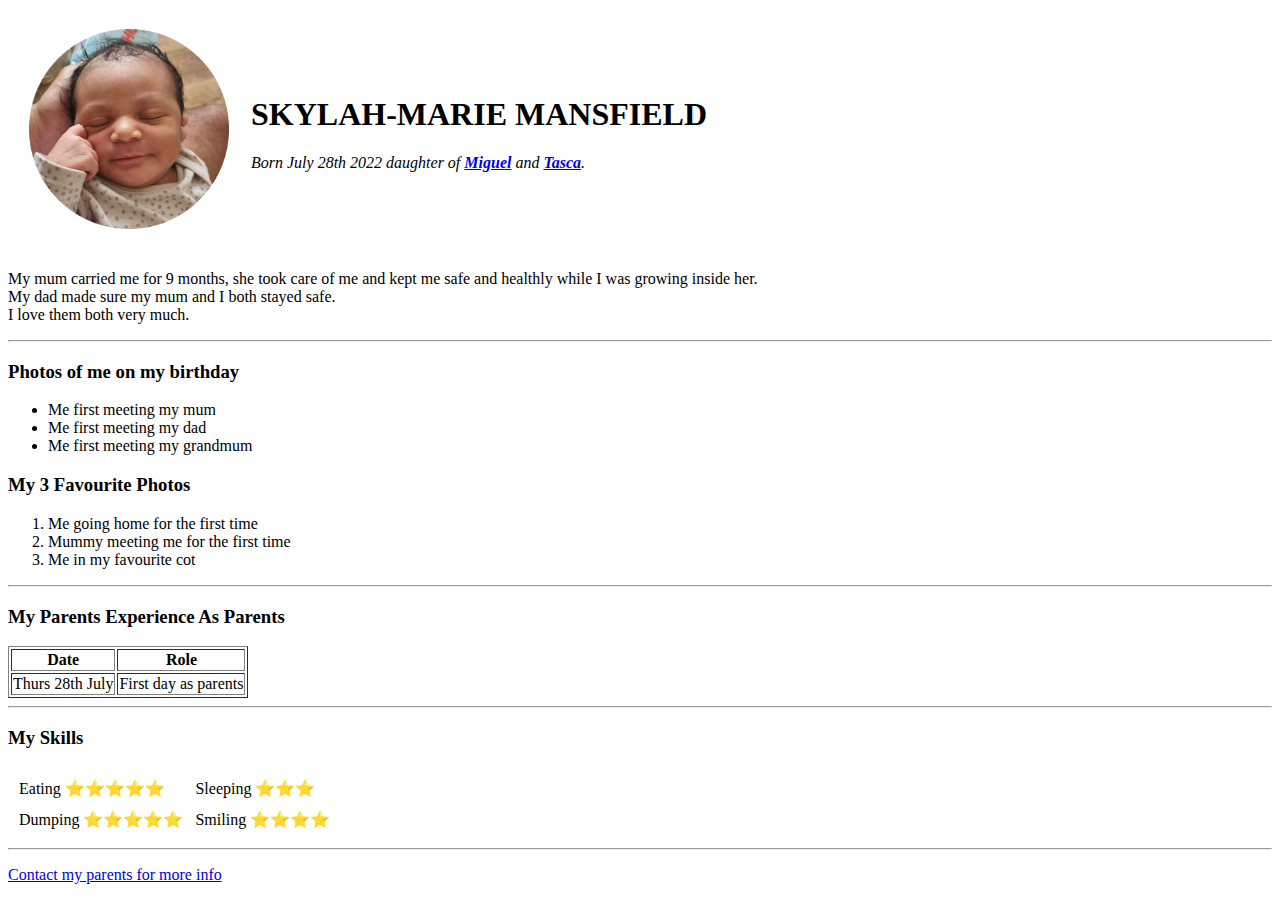
==== HTML - Personal Site/index.html @ 392fca54 "Add files via upload" ====
<!DOCTYPE html>
<html lang="en" dir="ltr">

<head>
  <meta charset="utf-8">
  <title>Skylah's Personal Page</title>
</head>

<body>
  <table cellspacing="20">
    <tr>
      <td><img src="2022-08-02 14.46.59-modified.png" alt="Picture of Skylah" width="200" height="200"></td>
      <td><h1>SKYLAH-MARIE MANSFIELD</h1>
      <p><em>Born July 28th 2022 daughter of <strong><a href="https://www.facebook.com/swiftleemusic/">Miguel</a></strong> and <strong><a
              href="https://www.google.com/imgres?imgurl=https%3A%2F%2Fmedia-exp1.licdn.com%2Fdms%2Fimage%2FC4E03AQGSV3_YyYYZkw%2Fprofile-displayphoto-shrink_200_200%2F0%2F1516984257625%3Fe%3D2147483647%26v%3Dbeta%26t%3D0JpciUKO96HU0LFVvqkgyXqjFv_U5bwRuAYgq8L2KvE&imgrefurl=https%3A%2F%2Fuk.linkedin.com%2Fin%2Ftascabannis&tbnid=Tc-jREOWvTkRJM&vet=12ahUKEwiM7v6eraj5AhUJhM4BHbSsBnQQMygAegQIARAh..i&docid=sj6usPM2bcSDfM&w=200&h=200&q=tasca%20bannis&ved=2ahUKEwiM7v6eraj5AhUJhM4BHbSsBnQQMygAegQIARAh">Tasca</a></strong>.</em></td>
    </tr>
  </table>


    <p>My mum carried me for 9 months, she took care of me and kept me safe and healthly
      while I was growing inside her.<br /> My dad made sure my mum and I both stayed safe.<br /> I love
      them both very much.</p>

    <hr />
    <h3>Photos of me on my birthday</h3>

    <ul>
      <li>Me first meeting my mum</li>
      <li>Me first meeting my dad</li>
      <li>Me first meeting my grandmum</li>
    </ul>

    <h3>My 3 Favourite Photos</h3>

    <ol>
      <li>Me going home for the first time</li>
      <li>Mummy meeting me for the first time</li>
      <li>Me in my favourite cot</li>
    </ol>

    <hr>

    <h3>My Parents Experience As Parents</h3>

  <table border="1px">
    <thead>
      <tr>
      <th>Date</th>
      <th>Role</th>
      </tr>
    </thead>

    <tbody>
      <tr>
        <td>Thurs 28th July</td>
        <td>First day as parents</td>
      </tr>
    </tbody>
  </table>


  <hr />

  <h3>My Skills</h3>

    <table cellspacing="10">
      <tbody>
        <tr>
          <td>Eating &#11088;&#11088;&#11088;&#11088;&#11088;</td>
          <td>Sleeping &#11088;&#11088;&#11088;</td>
        </tr>
        <tr>
          <td>Dumping &#11088;&#11088;&#11088;&#11088;&#11088;</td>
          <td>Smiling &#11088;&#11088;&#11088;&#11088;</td>
        </tr>
      </tbody>
    </table>

    <hr />
  




    <p><a href="Myfirstweek.html">Contact my parents for more info</a></p>



</body>

</html>
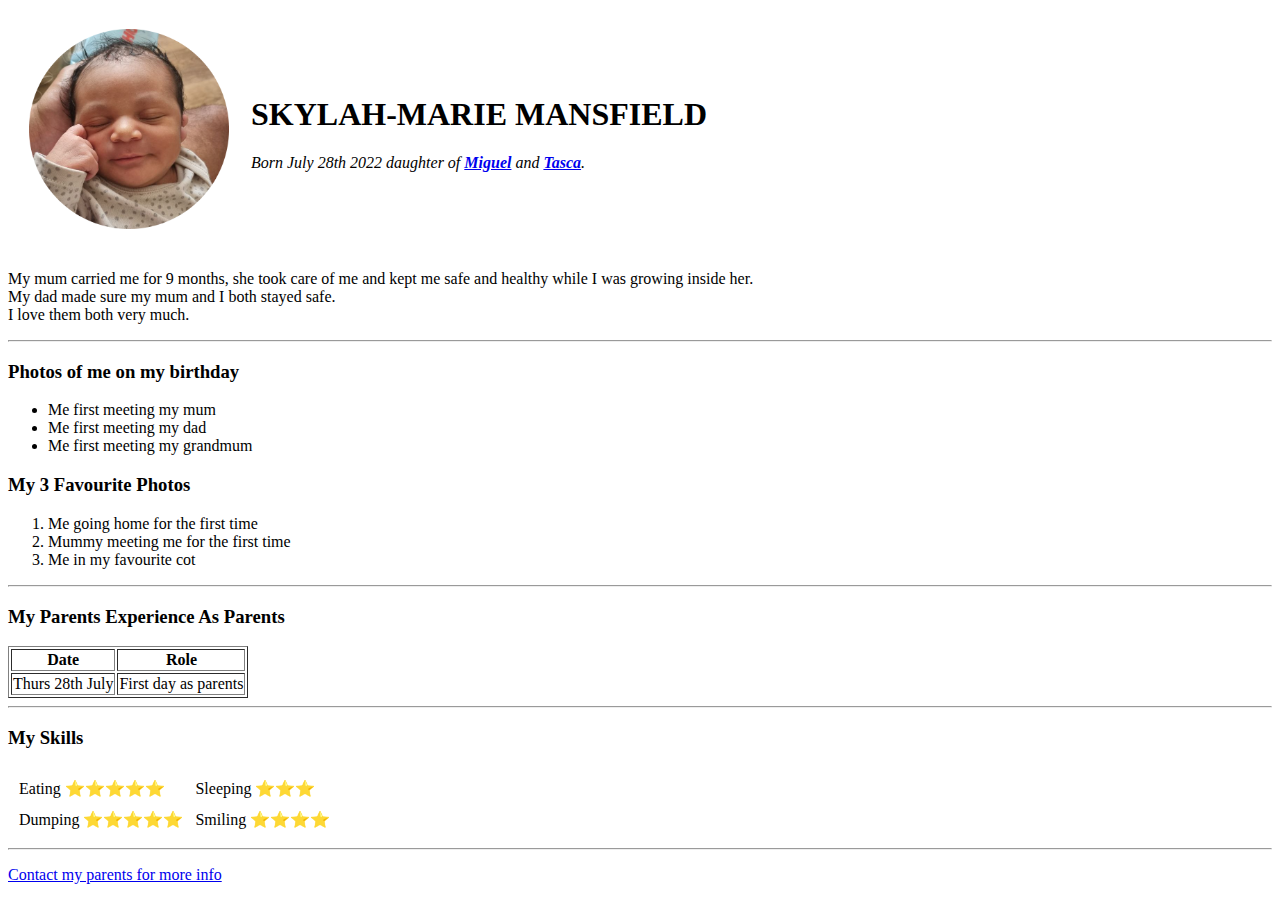
==== commit ea245980: "index.html updated" ====
--- a/HTML - Personal Site/index.html
+++ b/HTML - Personal Site/index.html
@@ -17,7 +17,7 @@
   </table>
 
 
-    <p>My mum carried me for 9 months, she took care of me and kept me safe and healthly
+    <p>My mum carried me for 9 months, she took care of me and kept me safe and healthy
       while I was growing inside her.<br /> My dad made sure my mum and I both stayed safe.<br /> I love
       them both very much.</p>
 
